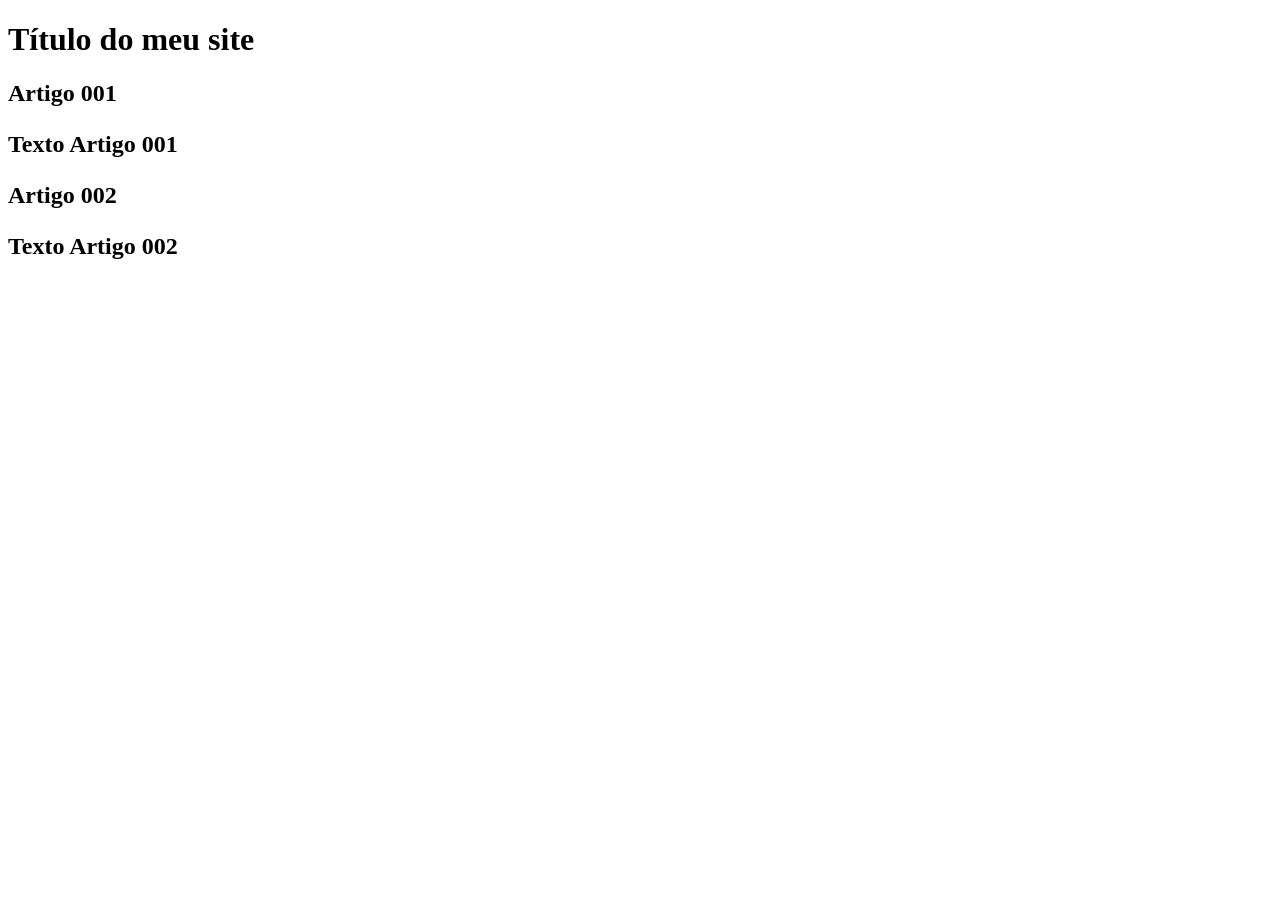
==== index.html @ 92f6ece1 "Add index" ====
<!DOCTYPE html>
<html lang="pt-br">
<head>
    <meta charset="UTF-8">
    <meta name="viewport" content="width=device-width, initial-scale=1.0">
    <title>Título do site</title>
</head>
<body>
  <main>
    <header>
<h1>Título do meu site</h1>
    </header>
      <article>
        <h2>Artigo 001
         <p>Texto Artigo 001</p>
      </article>
      <h2>Artigo 002
        <p>Texto Artigo 002</p>
      </h2>
      <article>
<main>
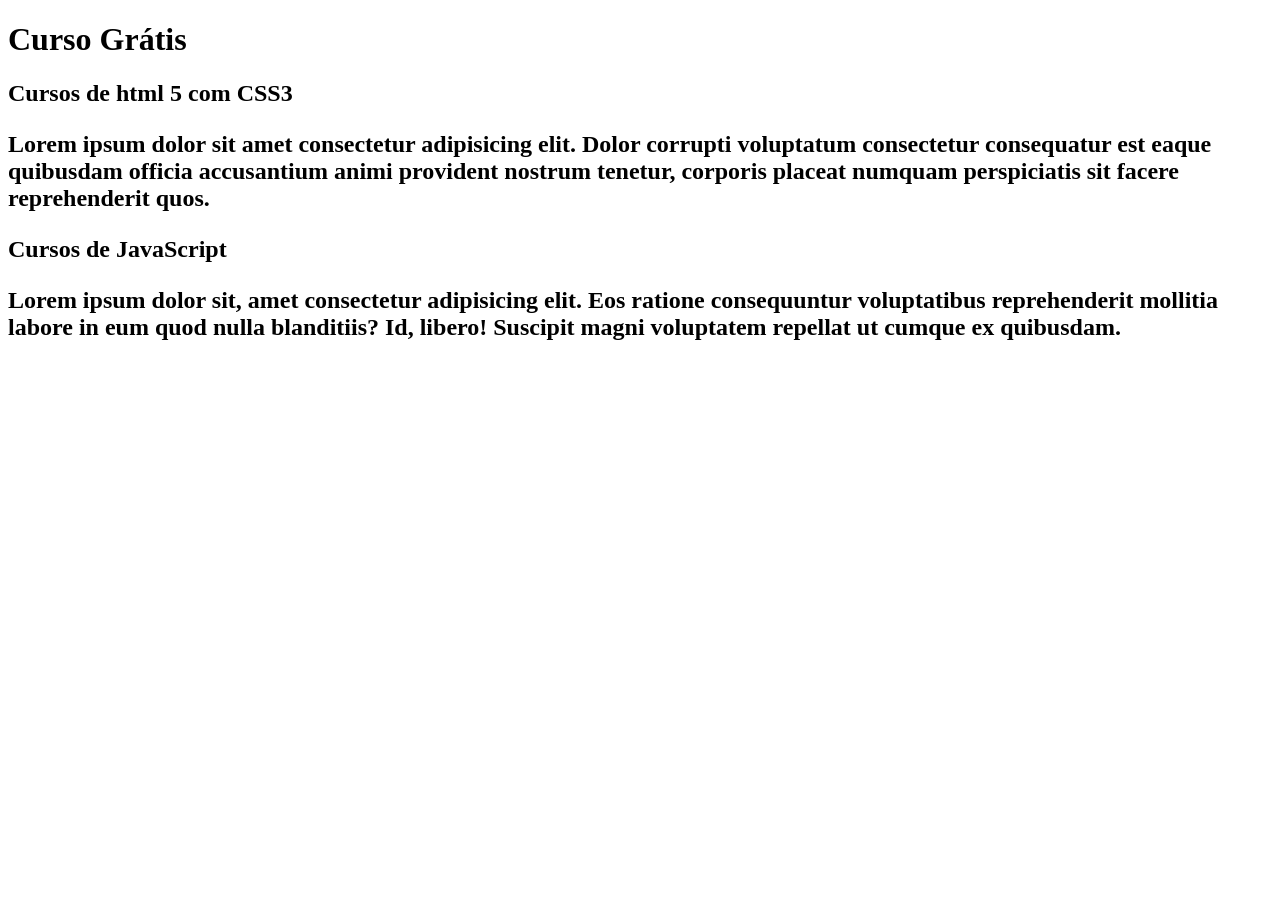
==== commit 8c51349c: "Comecei a escrever o conteúdo" ====
--- a/index.html
+++ b/index.html
@@ -8,14 +8,14 @@
 <body>
   <main>
     <header>
-<h1>Título do meu site</h1>
+<h1>Curso Grátis</h1>
     </header>
       <article>
-        <h2>Artigo 001
-         <p>Texto Artigo 001</p>
+        <h2>Cursos de html 5 com CSS3
+         <p>Lorem ipsum dolor sit amet consectetur adipisicing elit. Dolor corrupti voluptatum consectetur consequatur est eaque quibusdam officia accusantium animi provident nostrum tenetur, corporis placeat numquam perspiciatis sit facere reprehenderit quos.</p>
       </article>
-      <h2>Artigo 002
-        <p>Texto Artigo 002</p>
+      <h2>Cursos de JavaScript
+        <p>Lorem ipsum dolor sit, amet consectetur adipisicing elit. Eos ratione consequuntur voluptatibus reprehenderit mollitia labore in eum quod nulla blanditiis? Id, libero! Suscipit magni voluptatem repellat ut cumque ex quibusdam.</p>
       </h2>
       <article>
 <main>
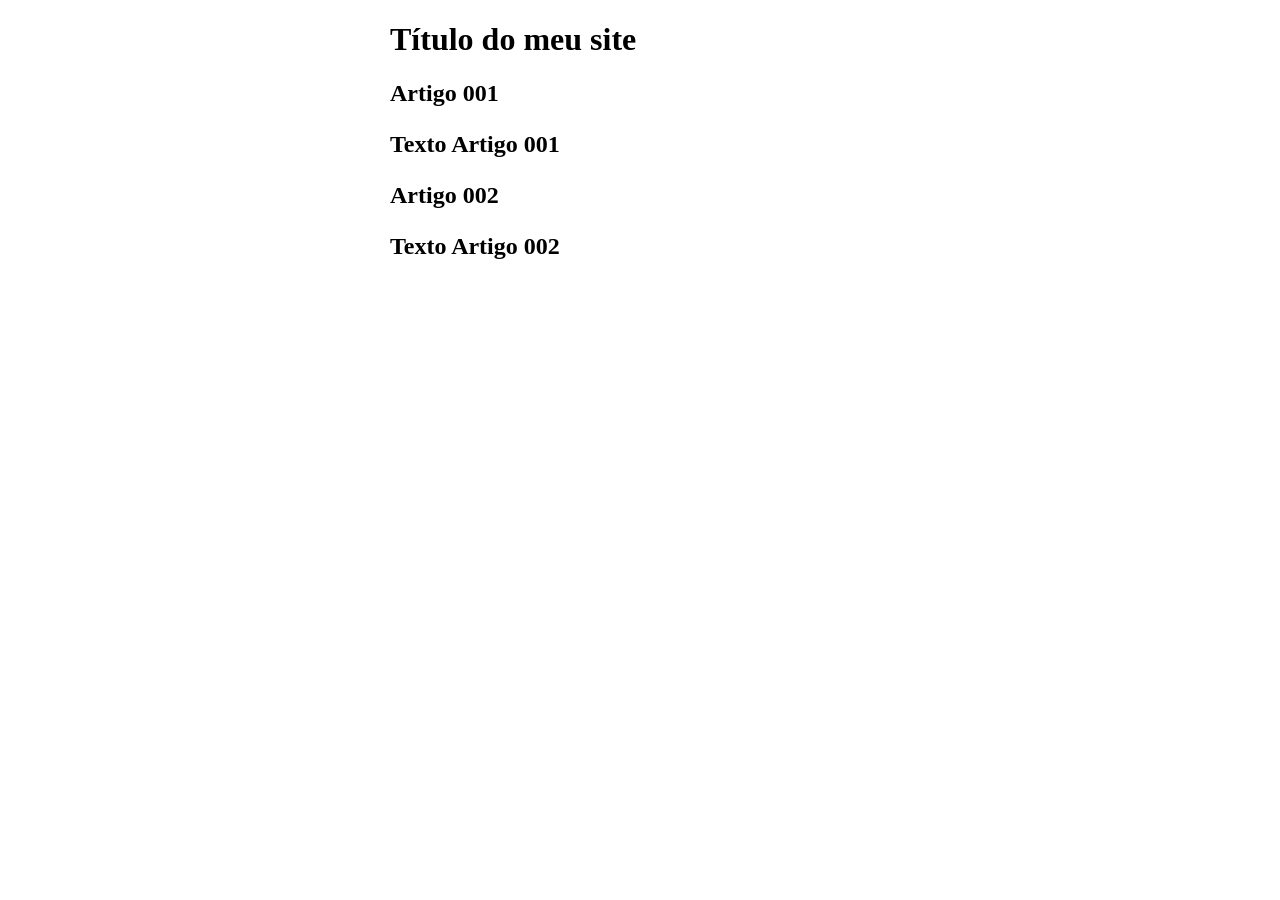
==== commit 54df1973: "iniciei o design" ====
--- a/index.html
+++ b/index.html
@@ -4,18 +4,19 @@
     <meta charset="UTF-8">
     <meta name="viewport" content="width=device-width, initial-scale=1.0">
     <title>Título do site</title>
+    <link rel="stylesheet" href="estilo/style.css">
 </head>
 <body>
   <main>
     <header>
-<h1>Curso Grátis</h1>
+<h1>Título do meu site</h1>
     </header>
       <article>
-        <h2>Cursos de html 5 com CSS3
-         <p>Lorem ipsum dolor sit amet consectetur adipisicing elit. Dolor corrupti voluptatum consectetur consequatur est eaque quibusdam officia accusantium animi provident nostrum tenetur, corporis placeat numquam perspiciatis sit facere reprehenderit quos.</p>
+        <h2>Artigo 001
+         <p>Texto Artigo 001</p>
       </article>
-      <h2>Cursos de JavaScript
-        <p>Lorem ipsum dolor sit, amet consectetur adipisicing elit. Eos ratione consequuntur voluptatibus reprehenderit mollitia labore in eum quod nulla blanditiis? Id, libero! Suscipit magni voluptatem repellat ut cumque ex quibusdam.</p>
+      <h2>Artigo 002
+        <p>Texto Artigo 002</p>
       </h2>
       <article>
 <main>
--- a/estilo/style.css
+++ b/estilo/style.css
@@ -0,0 +1,19 @@
+*{
+    font-family: Arial, Helvetica, sans-serif
+    font-size: 16px;
+}
+
+boby{
+    background-color: #ca70bb;
+    margin: 0;
+    padding: 0;
+}
+main{
+    background-color: white;
+    width: 500px;
+    margin:  auto;
+}
+padding{
+    padding: 10px;
+    box box-shadow: 3px 3px 5px block-size: ;;
+}
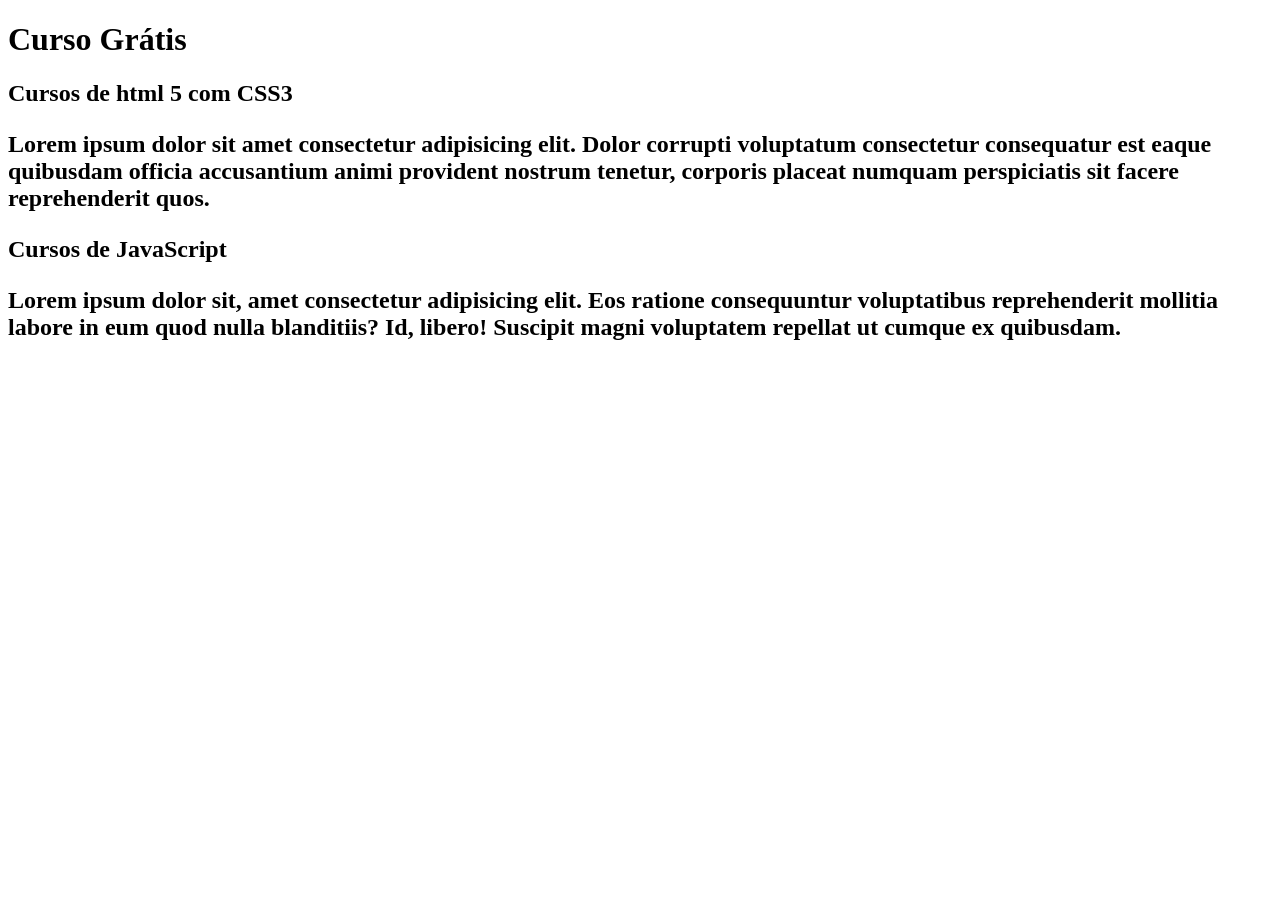
==== commit 6f063dac: "Update index.html" ====
--- a/index.html
+++ b/index.html
@@ -3,20 +3,19 @@
 <head>
     <meta charset="UTF-8">
     <meta name="viewport" content="width=device-width, initial-scale=1.0">
-    <title>Título do site</title>
-    <link rel="stylesheet" href="estilo/style.css">
+    <title>curso evideo</title>
 </head>
 <body>
   <main>
     <header>
-<h1>Título do meu site</h1>
+<h1>Curso Grátis</h1>
     </header>
       <article>
-        <h2>Artigo 001
-         <p>Texto Artigo 001</p>
+        <h2>Cursos de html 5 com CSS3
+         <p>Lorem ipsum dolor sit amet consectetur adipisicing elit. Dolor corrupti voluptatum consectetur consequatur est eaque quibusdam officia accusantium animi provident nostrum tenetur, corporis placeat numquam perspiciatis sit facere reprehenderit quos.</p>
       </article>
-      <h2>Artigo 002
-        <p>Texto Artigo 002</p>
+      <h2>Cursos de JavaScript
+        <p>Lorem ipsum dolor sit, amet consectetur adipisicing elit. Eos ratione consequuntur voluptatibus reprehenderit mollitia labore in eum quod nulla blanditiis? Id, libero! Suscipit magni voluptatem repellat ut cumque ex quibusdam.</p>
       </h2>
       <article>
 <main>
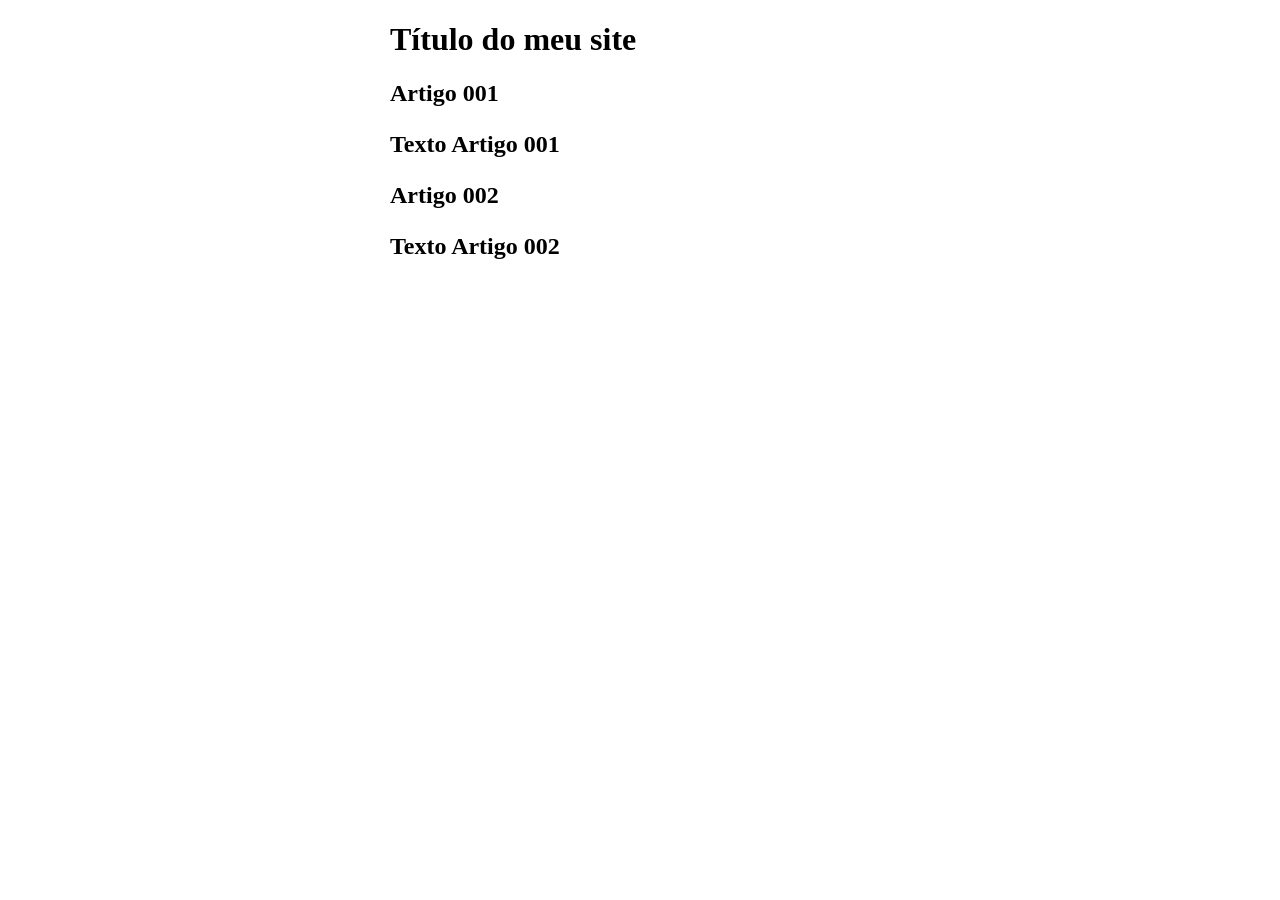
==== commit 4e44b839: "Update index.html" ====
--- a/index.html
+++ b/index.html
@@ -3,19 +3,20 @@
 <head>
     <meta charset="UTF-8">
     <meta name="viewport" content="width=device-width, initial-scale=1.0">
-    <title>curso evideo</title>
+    <title>site curso em video</title>
+    <link rel="stylesheet" href="estilo/style.css">
 </head>
 <body>
   <main>
     <header>
-<h1>Curso Grátis</h1>
+<h1>Título do meu site</h1>
     </header>
       <article>
-        <h2>Cursos de html 5 com CSS3
-         <p>Lorem ipsum dolor sit amet consectetur adipisicing elit. Dolor corrupti voluptatum consectetur consequatur est eaque quibusdam officia accusantium animi provident nostrum tenetur, corporis placeat numquam perspiciatis sit facere reprehenderit quos.</p>
+        <h2>Artigo 001
+         <p>Texto Artigo 001</p>
       </article>
-      <h2>Cursos de JavaScript
-        <p>Lorem ipsum dolor sit, amet consectetur adipisicing elit. Eos ratione consequuntur voluptatibus reprehenderit mollitia labore in eum quod nulla blanditiis? Id, libero! Suscipit magni voluptatem repellat ut cumque ex quibusdam.</p>
+      <h2>Artigo 002
+        <p>Texto Artigo 002</p>
       </h2>
       <article>
 <main>
--- a/estilo/style.css
+++ b/estilo/style.css
@@ -0,0 +1,19 @@
+*{
+    font-family: Arial, Helvetica, sans-serif
+    font-size: 16px;
+}
+
+boby{
+    background-color: #ca70bb;
+    margin: 0;
+    padding: 0;
+}
+main{
+    background-color: white;
+    width: 500px;
+    margin:  auto;
+}
+padding{
+    padding: 10px;
+    box box-shadow: 3px 3px 5px block-size: ;;
+}
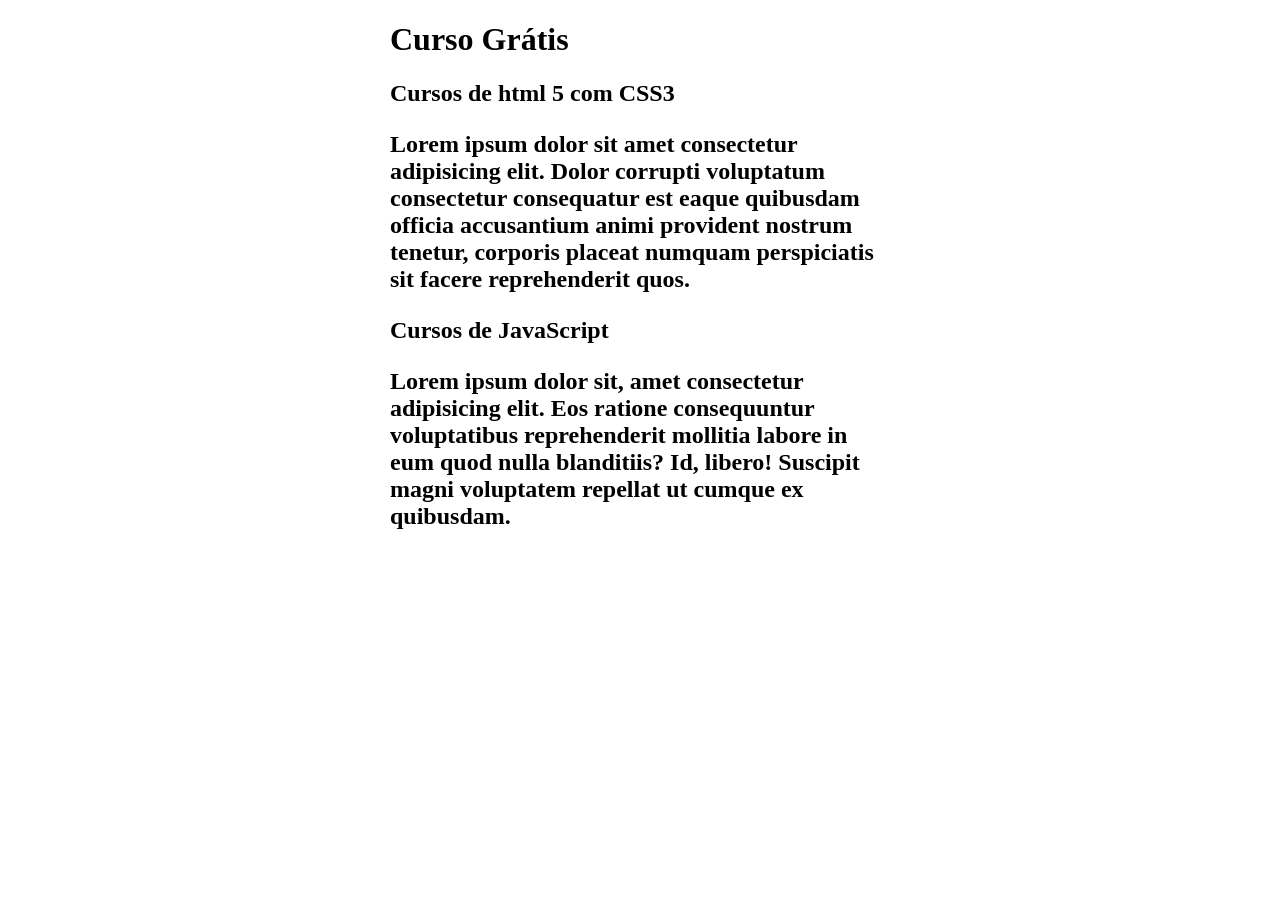
==== commit 42a54060: "Merge branch 'design'" ====
--- a/index.html
+++ b/index.html
@@ -9,14 +9,14 @@
 <body>
   <main>
     <header>
-<h1>Título do meu site</h1>
+<h1>Curso Grátis</h1>
     </header>
       <article>
-        <h2>Artigo 001
-         <p>Texto Artigo 001</p>
+        <h2>Cursos de html 5 com CSS3
+         <p>Lorem ipsum dolor sit amet consectetur adipisicing elit. Dolor corrupti voluptatum consectetur consequatur est eaque quibusdam officia accusantium animi provident nostrum tenetur, corporis placeat numquam perspiciatis sit facere reprehenderit quos.</p>
       </article>
-      <h2>Artigo 002
-        <p>Texto Artigo 002</p>
+      <h2>Cursos de JavaScript
+        <p>Lorem ipsum dolor sit, amet consectetur adipisicing elit. Eos ratione consequuntur voluptatibus reprehenderit mollitia labore in eum quod nulla blanditiis? Id, libero! Suscipit magni voluptatem repellat ut cumque ex quibusdam.</p>
       </h2>
       <article>
 <main>
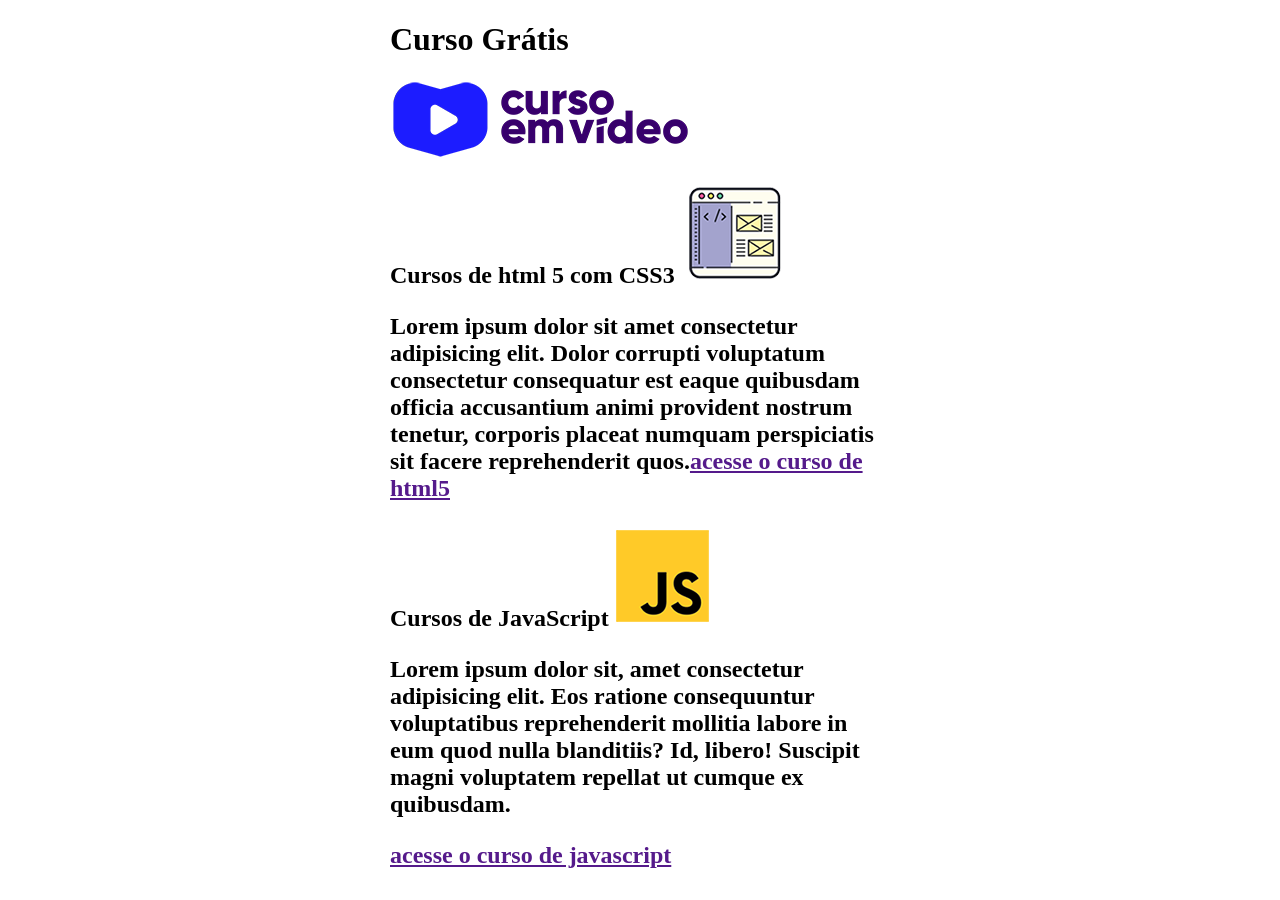
==== commit 857bb8ac: "update 001" ====
--- a/index.html
+++ b/index.html
@@ -10,13 +10,19 @@
   <main>
     <header>
 <h1>Curso Grátis</h1>
+<img src="imagens/curso-em-video-cor.png" alt="curso em video">
     </header>
       <article>
         <h2>Cursos de html 5 com CSS3
-         <p>Lorem ipsum dolor sit amet consectetur adipisicing elit. Dolor corrupti voluptatum consectetur consequatur est eaque quibusdam officia accusantium animi provident nostrum tenetur, corporis placeat numquam perspiciatis sit facere reprehenderit quos.</p>
+          <img src="imagens/curso-html-css.png" alt="curso html css">
+         <p>Lorem ipsum dolor sit amet consectetur adipisicing elit. Dolor corrupti voluptatum consectetur consequatur est eaque quibusdam officia accusantium animi provident nostrum tenetur, corporis placeat numquam perspiciatis sit facere reprehenderit quos.</
+        <p><a href="">acesse o curso de html5</a></p>
+    
       </article>
       <h2>Cursos de JavaScript
+        <img src="imagens/curso-javascript.png" alt="curso javascript">
         <p>Lorem ipsum dolor sit, amet consectetur adipisicing elit. Eos ratione consequuntur voluptatibus reprehenderit mollitia labore in eum quod nulla blanditiis? Id, libero! Suscipit magni voluptatem repellat ut cumque ex quibusdam.</p>
+        <p><a href="">acesse o curso de javascript</a></p>
       </h2>
       <article>
 <main>
--- a/estilo/style.css
+++ b/estilo/style.css
@@ -4,14 +4,12 @@
 }
 
 boby{
-    background-color: #ca70bb;
-    margin: 0;
-    padding: 0;
+    background-color: #9b6091;
 }
 main{
     background-color: white;
     width: 500px;
-    margin:  auto;
+    margin: auto;
 }
 padding{
     padding: 10px;
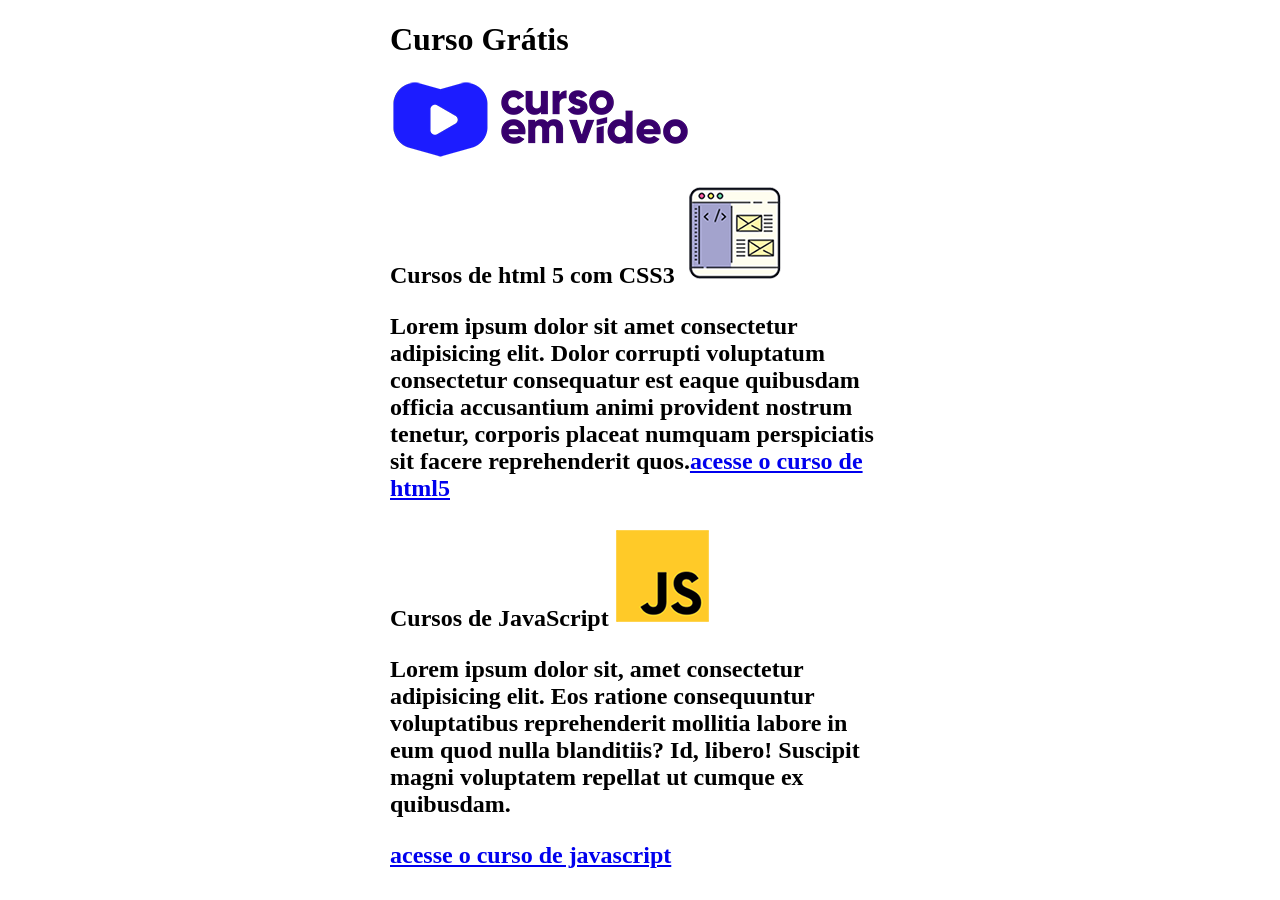
==== commit b4c8766f: "update 002" ====
--- a/index.html
+++ b/index.html
@@ -16,13 +16,13 @@
         <h2>Cursos de html 5 com CSS3
           <img src="imagens/curso-html-css.png" alt="curso html css">
          <p>Lorem ipsum dolor sit amet consectetur adipisicing elit. Dolor corrupti voluptatum consectetur consequatur est eaque quibusdam officia accusantium animi provident nostrum tenetur, corporis placeat numquam perspiciatis sit facere reprehenderit quos.</
-        <p><a href="">acesse o curso de html5</a></p>
+        <p><a href="curso-html.html">acesse o curso de html5</a></p>
     
       </article>
       <h2>Cursos de JavaScript
         <img src="imagens/curso-javascript.png" alt="curso javascript">
         <p>Lorem ipsum dolor sit, amet consectetur adipisicing elit. Eos ratione consequuntur voluptatibus reprehenderit mollitia labore in eum quod nulla blanditiis? Id, libero! Suscipit magni voluptatem repellat ut cumque ex quibusdam.</p>
-        <p><a href="">acesse o curso de javascript</a></p>
+        <p><a href="curso-js.html">acesse o curso de javascript</a></p>
       </h2>
       <article>
 <main>
